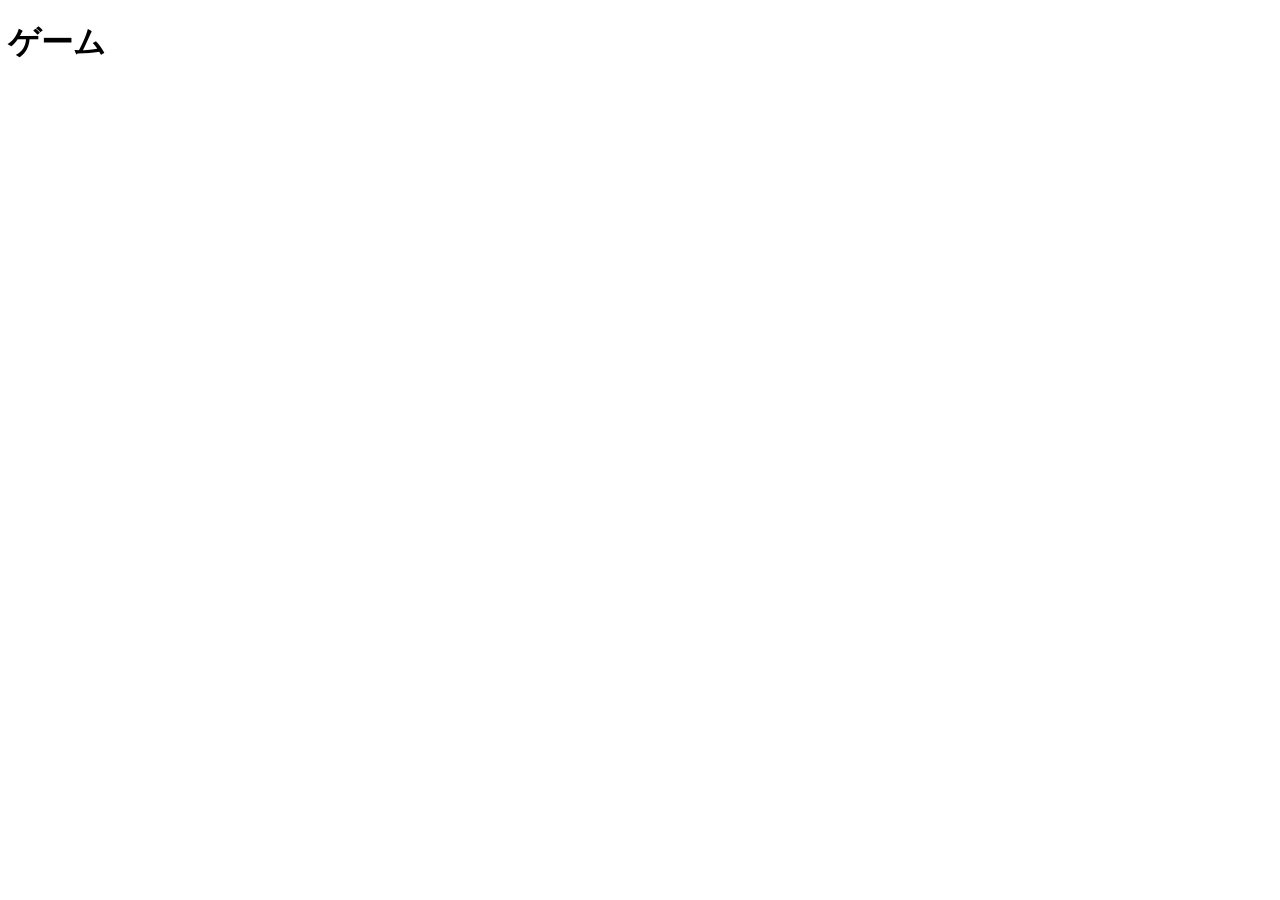
==== 1.html @ c554b25e "個別のhtmlとcssの作成" ====
<!DOCTYPE html>
<html lang="ja">
<head>
    <meta charset="UTF-8">
    <title>ゲーム</title>
    <link href="css/1.css" rel="stylesheet" type="text/css">
</head>
<body>
    <h1>ゲーム</h1>
    
</body>
</html>
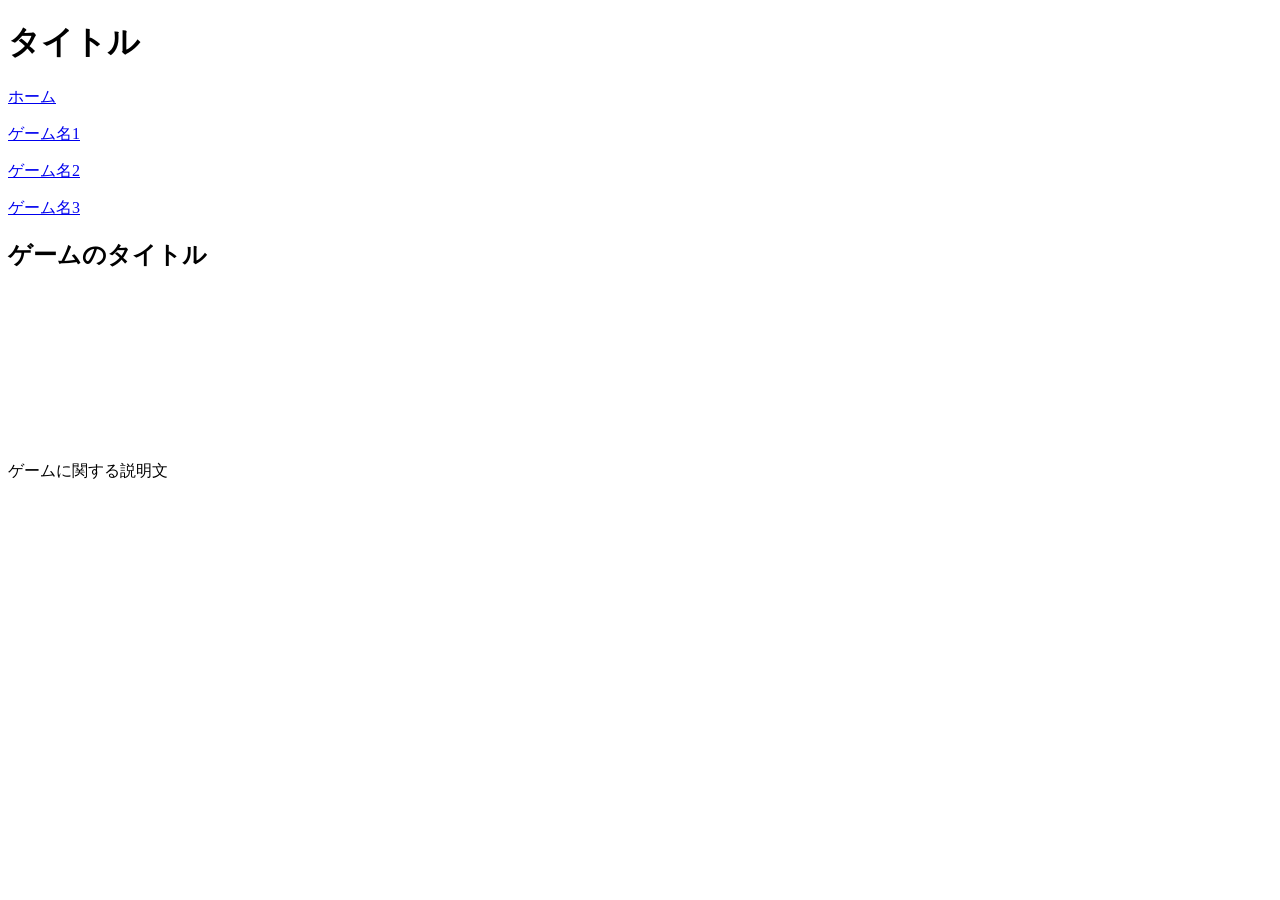
==== commit 2746919b: "それぞれのゲーム紹介ページのフォーマットを作成" ====
--- a/1.html
+++ b/1.html
@@ -6,7 +6,19 @@
     <link href="css/1.css" rel="stylesheet" type="text/css">
 </head>
 <body>
-    <h1>ゲーム</h1>
-    
+    <div id="sidebar">
+        <h1>タイトル</h1>
+        <p><a href="index.html">ホーム</a></p>
+        <p><a href="1.html">ゲーム名1</a></p>
+        <p><a href="2.html">ゲーム名2</a></p>
+        <p><a href="3.html">ゲーム名3</a></p>
+    </div>
+    <div id="main">
+        <h2>ゲームのタイトル</h2>
+        <div id="video">
+            <iframe src="" frameborder="0"></iframe>
+        </div>
+        <p>ゲームに関する説明文</p>
+    </div>
 </body>
 </html>
